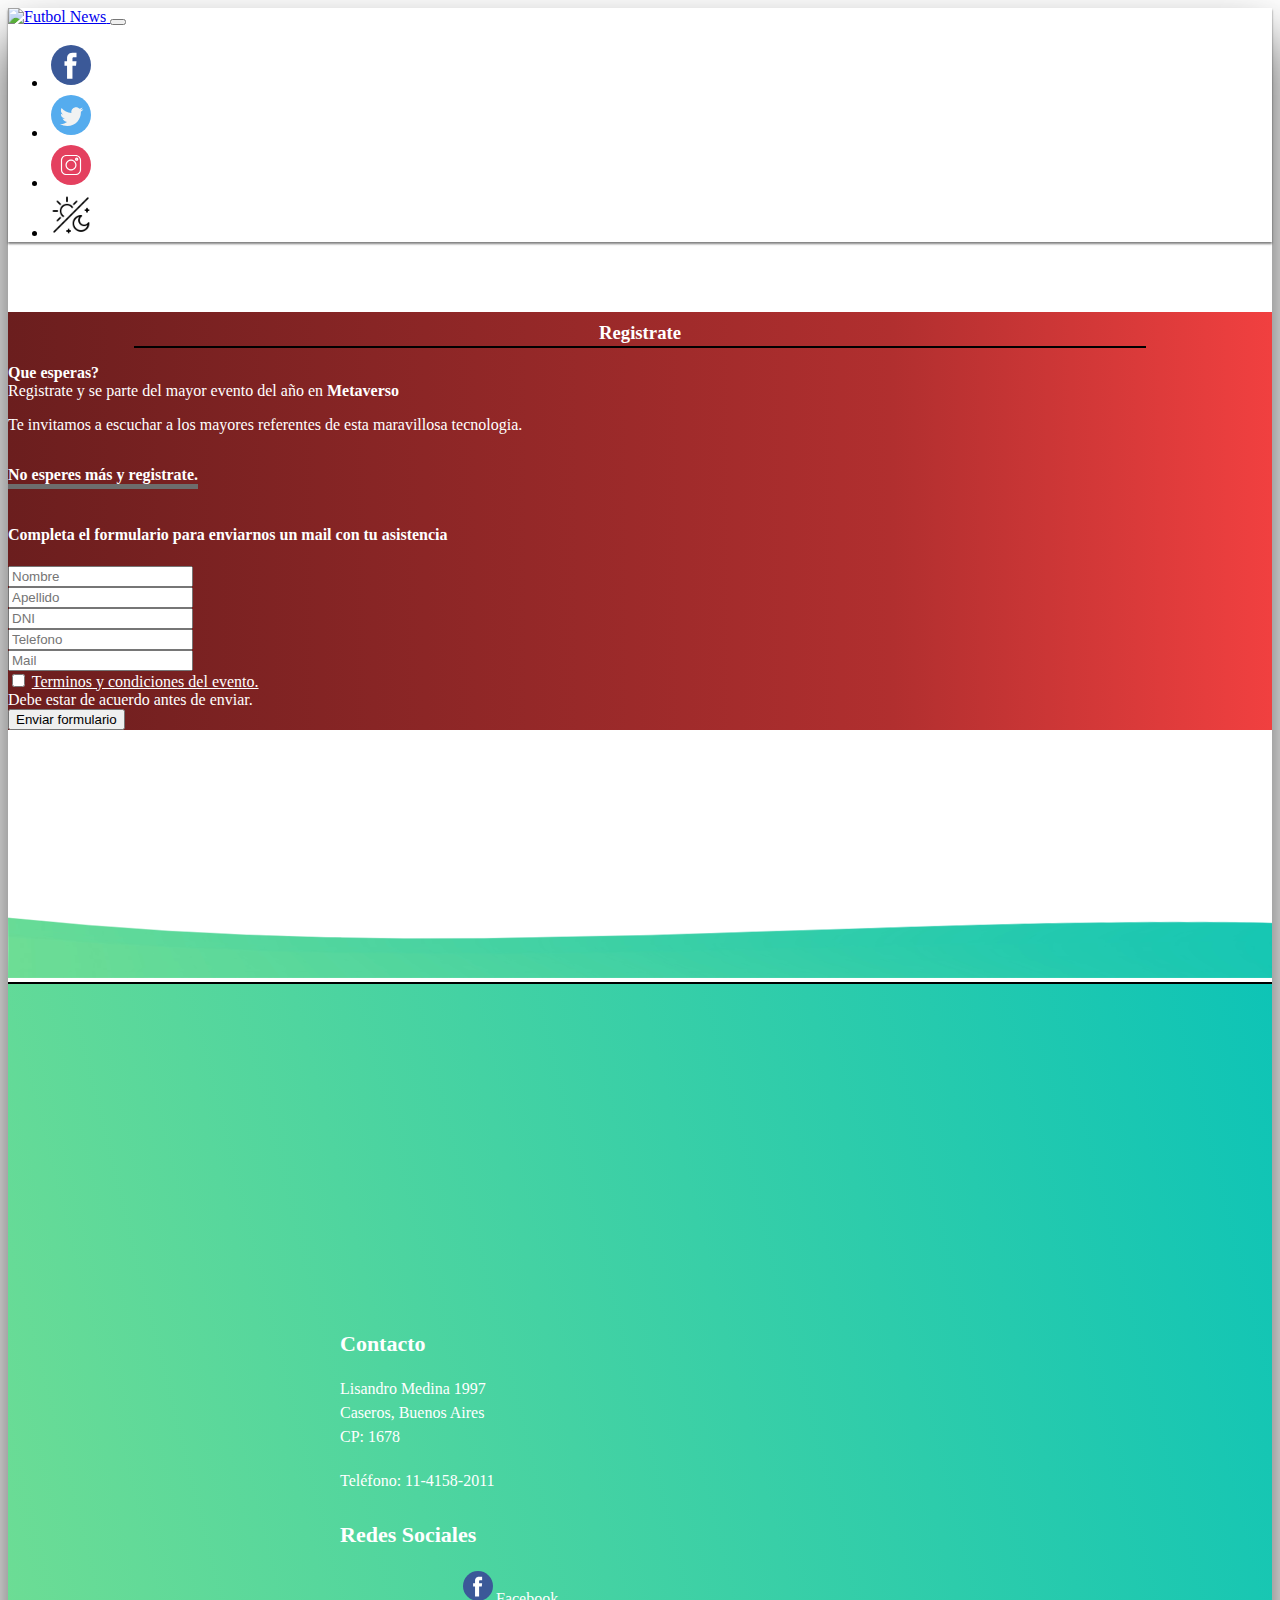
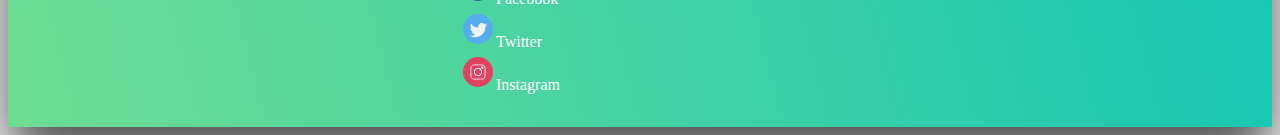
==== register.html @ fb44b445 "se agrega un padding top y se finaliza con el nav" ====
<!DOCTYPE html>
<html lang="es">
  <head>
    <meta charset="utf-8" />
    <meta name="viewport" content="width=device-width, initial-scale=1" />
    <meta http-equiv="X-UA-Compatible" content="ie=edge" />
    <link rel="stylesheet" href="styles.css" />
    <link href="https://cdn.jsdelivr.net/npm/bootstrap@5.3.0-alpha3/dist/css/bootstrap.min.css" rel="stylesheet" integrity="sha384-KK94CHFLLe+nY2dmCWGMq91rCGa5gtU4mk92HdvYe+M/SXH301p5ILy+dN9+nJOZ" crossorigin="anonymous" />
    <script src="https://cdn.jsdelivr.net/npm/bootstrap@5.3.0-alpha3/dist/js/bootstrap.bundle.min.js" integrity="sha384-ENjdO4Dr2bkBIFxQpeoTz1HIcje39Wm4jDKdf19U8gI4ddQ3GYNS7NTKfAdVQSZe" crossorigin="anonymous"></script>
    <title>Evento Virbela - Argentina</title>
  </head>
  <body class="container">
    <header>
      <nav class="navbar navbar-expand-lg bg-body-tertiary fixed-top" style="background-color: #ffffff; box-shadow: 0 2px 2px rgba(0, 0, 0, 0.5)">
        <div class="container-fluid">
          <a class="navbar-brand" href="index.html">
            <img src="https://assets-global.website-files.com/5f50f7cde6ed0e3e54c7fb94/5fab9393da4ffe1e20d14cc6_virbela-logo-black-website.png" alt="Futbol News" width="167" height="57" />
          </a>
          <button class="navbar-toggler" type="button" data-bs-toggle="collapse" data-bs-target="#navbarSupportedContent" aria-controls="navbarSupportedContent" aria-expanded="false" aria-label="Toggle navigation">            
            <span class="navbar-toggler-icon"></span>
          </button>
          <div class="collapse navbar-collapse" id="navbarSupportedContent">
            <ul class="navbar-nav justify-content-end flex-grow-1 pe-3">
              <li class="nav-item pe-2 pt-2">
                <a href="https://www.facebook.com/Virbela/" target="_blank">
                  <img class="icono-nav" src="iconos/facebook.svg" />
                </a>
              </li>
              <li class="nav-item pe-2 pt-2">
                <a href="https://twitter.com/VirbelaHQ" target="_blank">
                  <img class="icono-nav" src="iconos/twitter.svg" />
                </a>
              </li>
              <li class="nav-item pe-5 pt-2">
                <a href="https://www.instagram.com/virbelahq/" target="_blank">
                  <img class="icono-nav" src="iconos/instagram.svg" />
                </a>
              </li>
              <li class="nav-item pt-2">
                <a href="#" role="button" data-bs-toggle="dropdown" aria-expanded="false">
                  <img src="iconos/dia-noche-negro.png" alt="Modo" class="icono-nav" />
                </a>                
              </li>
            </ul>
          </div>
        </div>
      </nav>
    </header>
    <main>
      <section class="section-registro">
        <div class="container pt-5">
          <div class="container div-rojo">
            <div class="row">
              <h3>Registrate</h3>
            </div>
            <div class="row m-2">
              <div class="col-12 col-md-6 col-regristro">
                <p>
                  <strong>Que esperas?</strong><br />
                  Registrate y se parte del mayor evento del año en <strong>Metaverso</strong>
                </p>
                <p>Te invitamos a escuchar a los mayores referentes de esta maravillosa tecnologia.</p>
                <p class="p-final-registro"><strong>No esperes más y registrate.</strong></p>
              </div>
              <div class="col-12 col-md-6 offset-md-0 formulario">
                <form class="row" action="mailto:gabriel.molina@unahur.edu.ar" method="post" enctype="text/plain">
                  <h4>Completa el formulario para enviarnos un mail con tu asistencia</h4>
                  <div class="col-12 col-md-6">
                    <label for="validationServer01" class="form-label"></label>
                    <input type="text" class="form-control" id="validationServer01" placeholder="Nombre" required />
                  </div>
                  <div class="col-12 col-md-6">
                    <label for="validationServer02" class="form-label"></label>
                    <input type="text" class="form-control" id="validationServer02" placeholder="Apellido" required />
                  </div>
                  <div class="col-12 col-md-6">
                    <label for="validationServer03" class="form-label"></label>
                    <input type="text" class="form-control" id="validationServer03" placeholder="DNI" required />
                  </div>
                  <div class="col-12 col-md-6">
                    <label for="validationServer03" class="form-label"></label>
                    <input type="text" class="form-control" id="validationServer03" placeholder="Telefono" required />
                  </div>
                  <div class="col-12 col-md-12">
                    <label for="validationServer03" class="form-label"></label>
                    <input type="email" class="form-control" id="exampleFormControlInput1" placeholder="Mail" required />
                  </div>
                  <div class="col-12 pt-3">
                    <div class="form-check">
                      <input class="form-check-input is-invalid" type="checkbox" value="" id="invalidCheck3" required />
                      <label class="form-check-label" for="invalidCheck3">
                        <a class="formulario" href="https://www.virbela.com/terms-of-service" target="_blank">Terminos y condiciones del evento.</a>
                      </label>
                      <div id="invalidCheck3Feedback" class="invalid-feedback formulario">Debe estar de acuerdo antes de enviar.</div>
                    </div>
                  </div>
                  <div class="col-12 p-3">
                    <button class="btn btn-primary" type="submit">Enviar formulario</button>
                  </div>
                </form>
              </div>
            </div>
          </div>
        </div>
      </section>
    </main>
    <div class="top-image-curve-footer">
      <img src="imagenes/curve.png" alt="" />
    </div>
    <footer>
      <div class="container align-items-center text-center">
        <div class="row">
          <div class="col-md-3" style="padding-bottom: 10px">
            <a href="index.html">
              <img id="logo-footer" src="https://assets-global.website-files.com/5f50f7cde6ed0e3e54c7fb94/5fab8df9f04ad664cd02dd67_virbela-logo-white-website.png" loading="lazy" alt="" class="logo-white" />
            </a>
          </div>
          <div class="col-md-4 div-mapa">
            <iframe id="map-sede" src="https://www.google.com/maps/embed?pb=!1m18!1m12!1m3!1d55057592.91616326!2d175.36376953124977!3d32.62087018318111!2m3!1f0!2f0!3f0!3m2!1i1024!2i768!4f13.1!3m3!1m2!1s0x80d94d73b0f3ffff%3A0xd360fcaa3c39c5a8!2sVirbela%2C%20Llc!5e0!3m2!1ses!2sar!4v1683845266781!5m2!1ses!2sar" width="600" height="450" style="border: 0" allowfullscreen="" loading="lazy" referrerpolicy="no-referrer-when-downgrade"></iframe>
          </div>
          <div class="col-md-3">
            <h4 class="pt-3">Contacto</h4>
            <p>
              Lisandro Medina 1997<br />
              Caseros, Buenos Aires<br />
              CP: 1678
            </p>
            <p>Teléfono: 11-4158-2011</p>
          </div>
          <div class="col-md-2">
            <h4 class="pt-3">Redes Sociales</h4>
            <ul class="lista-redes">
              <li>
                <a href="https://www.facebook.com/Virbela/" target="_blank"><img class="icon-red-social" src="iconos/facebook.svg" />Facebook</a>
              </li>
              <li>
                <a href="https://twitter.com/VirbelaHQ" target="_blank"><img class="icon-red-social" src="iconos/twitter.svg" />Twitter</a>
              </li>
              <li>
                <a href="https://www.instagram.com/virbelahq/" target="_blank"><img class="icon-red-social" src="iconos/instagram.svg" />Instagram</a>
              </li>
            </ul>
          </div>
        </div>
      </div>
    </footer>
  </body>
</html>
---- styles.css ----
body {
  box-shadow: 0 30px 50px rgba(0, 0, 0, 0.7);
  --bs-gutter-x: 0rem;
}

.section-video-metaverso {
  font-size: 20px;
  margin-top: 84px;
}

.section-registro {
  margin-top: 70px;
}

.top-image-curve-footer {
  border-bottom: 2px solid black;
  box-sizing: border-box;
  width: 100%;
  max-width: 100%;
  padding-top: 150px;
  overflow: hidden;
}

h3 {
  border-bottom: 2px solid black;
  text-align: center;
  max-width: 80%;
  margin: 0 auto;
  padding-bottom: 2px;
  padding-top: 10px;
}

footer {
  bottom: 0;
  background-image: linear-gradient(76deg, #6edd94, #0ec4b6);
  color: #fff;
  padding: 30px 0;
  display: flex;
  flex-direction: column;
  align-items: center;
  justify-content: center;
  --bs-gutter-x: unset;
}

footer h4 {
  font-size: 22px;
  margin-bottom: 20px;
}

footer p {
  font-size: 16px;
  line-height: 1.5;
  margin-bottom: 20px;
}

footer ul {
  list-style: none;
  margin: 0;
  padding: 0;
}

footer ul li a {
  font-size: 16px;
  color: #fff;
  line-height: 1.5;
  text-decoration: none;
}

footer ul li a:hover {
  text-decoration: underline;
}

.icon-red-social {
  padding: 3px;
  width: 30px;
  height: 30px;
}

.icono-nav {
  width: 40px;
  height: 40px;
  padding: 3px;
}

.icono-partner {
  height: 50px;
  width: 135px;
  opacity: 0.75;
}

.card-img-top {
  height: 175px;
}

#logo-footer {
  max-width: 90%;
}

#map-sede {
  max-width: 100%;
  max-height: 100%;
}

#map-evento {
  max-width: 100%;
  max-height: 60%;
}

.div-mapa {
  height: 260px;
}

.video-metaverso {
  max-width: 100%;
}

.lista-redes li {
  display: flex;
  align-items: center;
  padding-left: 20%;
}

.fondo-video-metaverso {
  background-image: linear-gradient(#4087f1, #2f5eb1 44%, #1e3d6b);
  padding: 20px;
  max-width: 80%;
  margin: 0 auto;
}

.div-rojo {
  background-image: linear-gradient(to left, #f14040, #b12f2f 30%, #6b1e1e);
  color: white;
}

.border-card {
  box-shadow: 0 0 5px 5px rgba(30, 61, 107, 0.99);
}

.btn-register-nav {
  font-size: 10px;
  background-color: #ce4848 !important;
  font-size: 15px !important;
}

.redes-sociales-container {
  text-align: center;
}

.p-final-registro {
  border-bottom: 5px solid rgb(109, 109, 109);
  display: inline-block;
}

.formulario {
  color: #fff !important;
}


.contenedor-padre {
  display: flex;
  align-items: center;
}

.izquierda {
  padding-left: 10px;
}

.centro {
  text-align: center;
  
}

.derecha {
  flex: 1;
  text-align: right;
  align-items: initial;
}

.icono-tema{
  width: 30px;
  height: 30px;
}
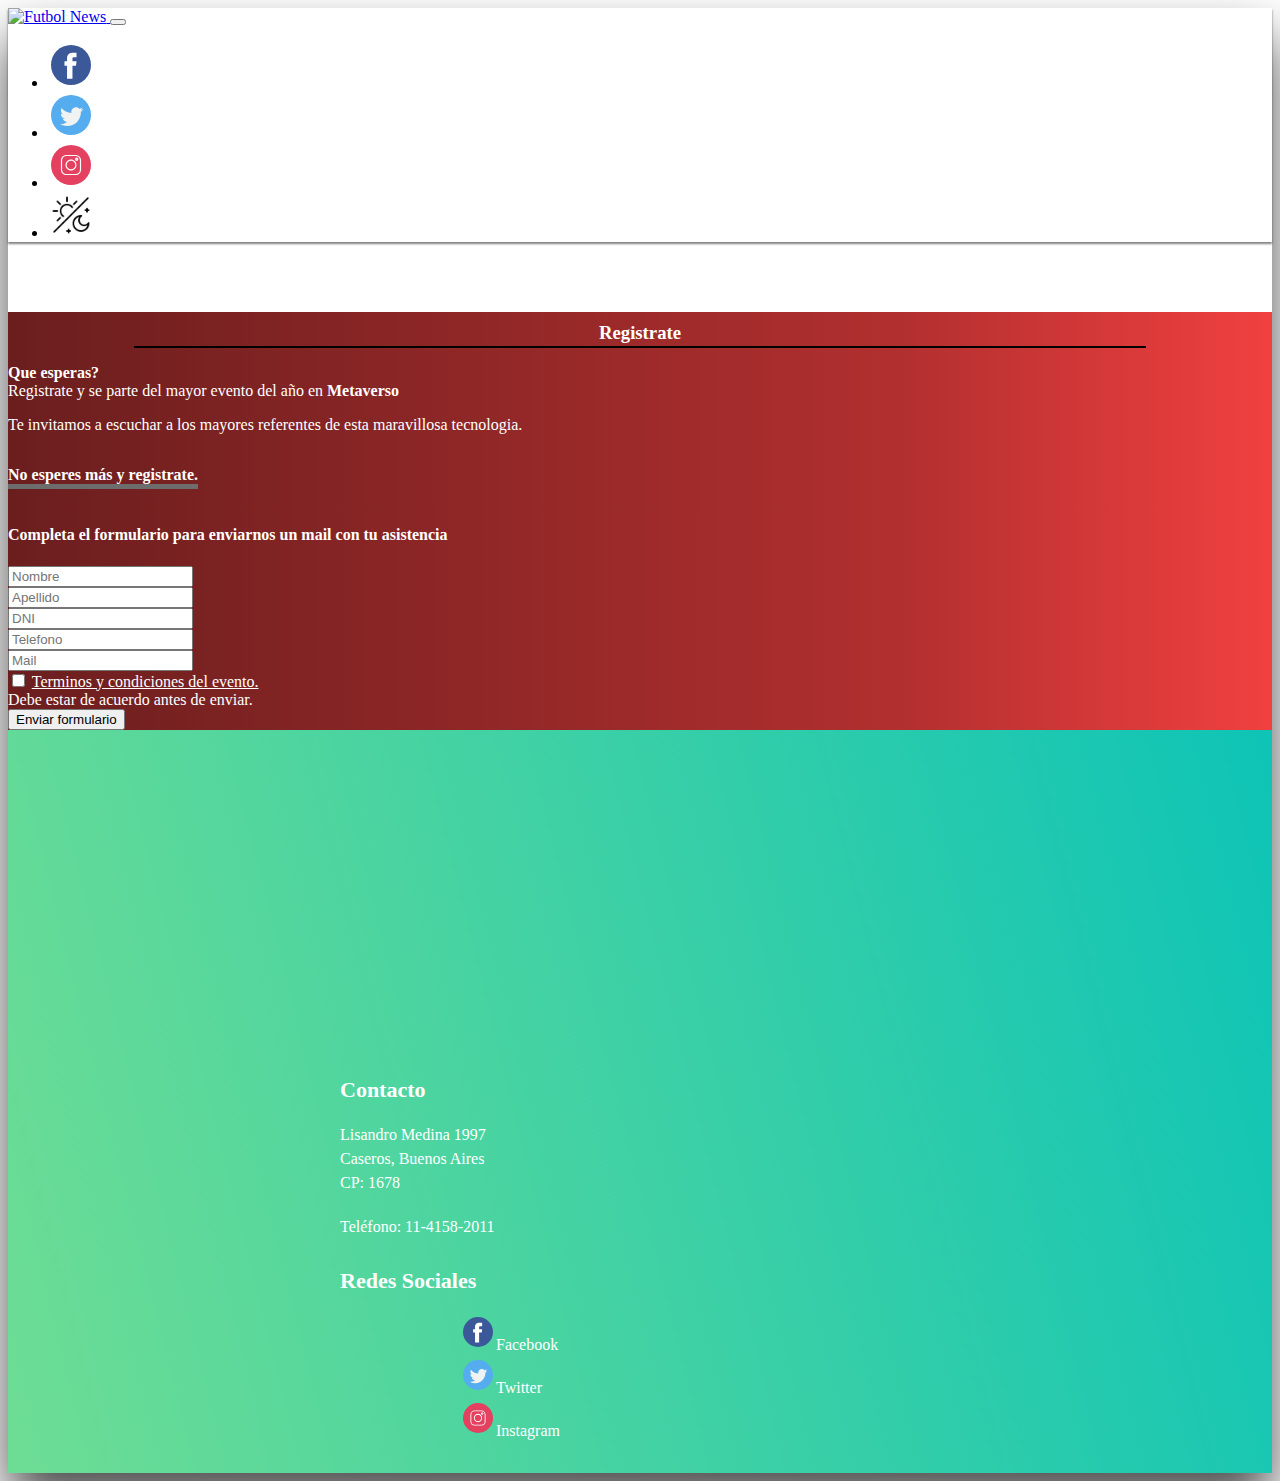
==== commit 0d8734ec: "ajustes varios" ====
--- a/register.html
+++ b/register.html
@@ -47,7 +47,7 @@
       </nav>
     </header>
     <main>
-      <section class="section-registro">
+      <section class="section-registro pb-5">
         <div class="container pt-5">
           <div class="container div-rojo">
             <div class="row">
@@ -104,10 +104,7 @@
         </div>
       </section>
     </main>
-    <div class="top-image-curve-footer">
-      <img src="imagenes/curve.png" alt="" />
-    </div>
-    <footer>
+    <footer class="row mt-5">
       <div class="container align-items-center text-center">
         <div class="row">
           <div class="col-md-3" style="padding-bottom: 10px">
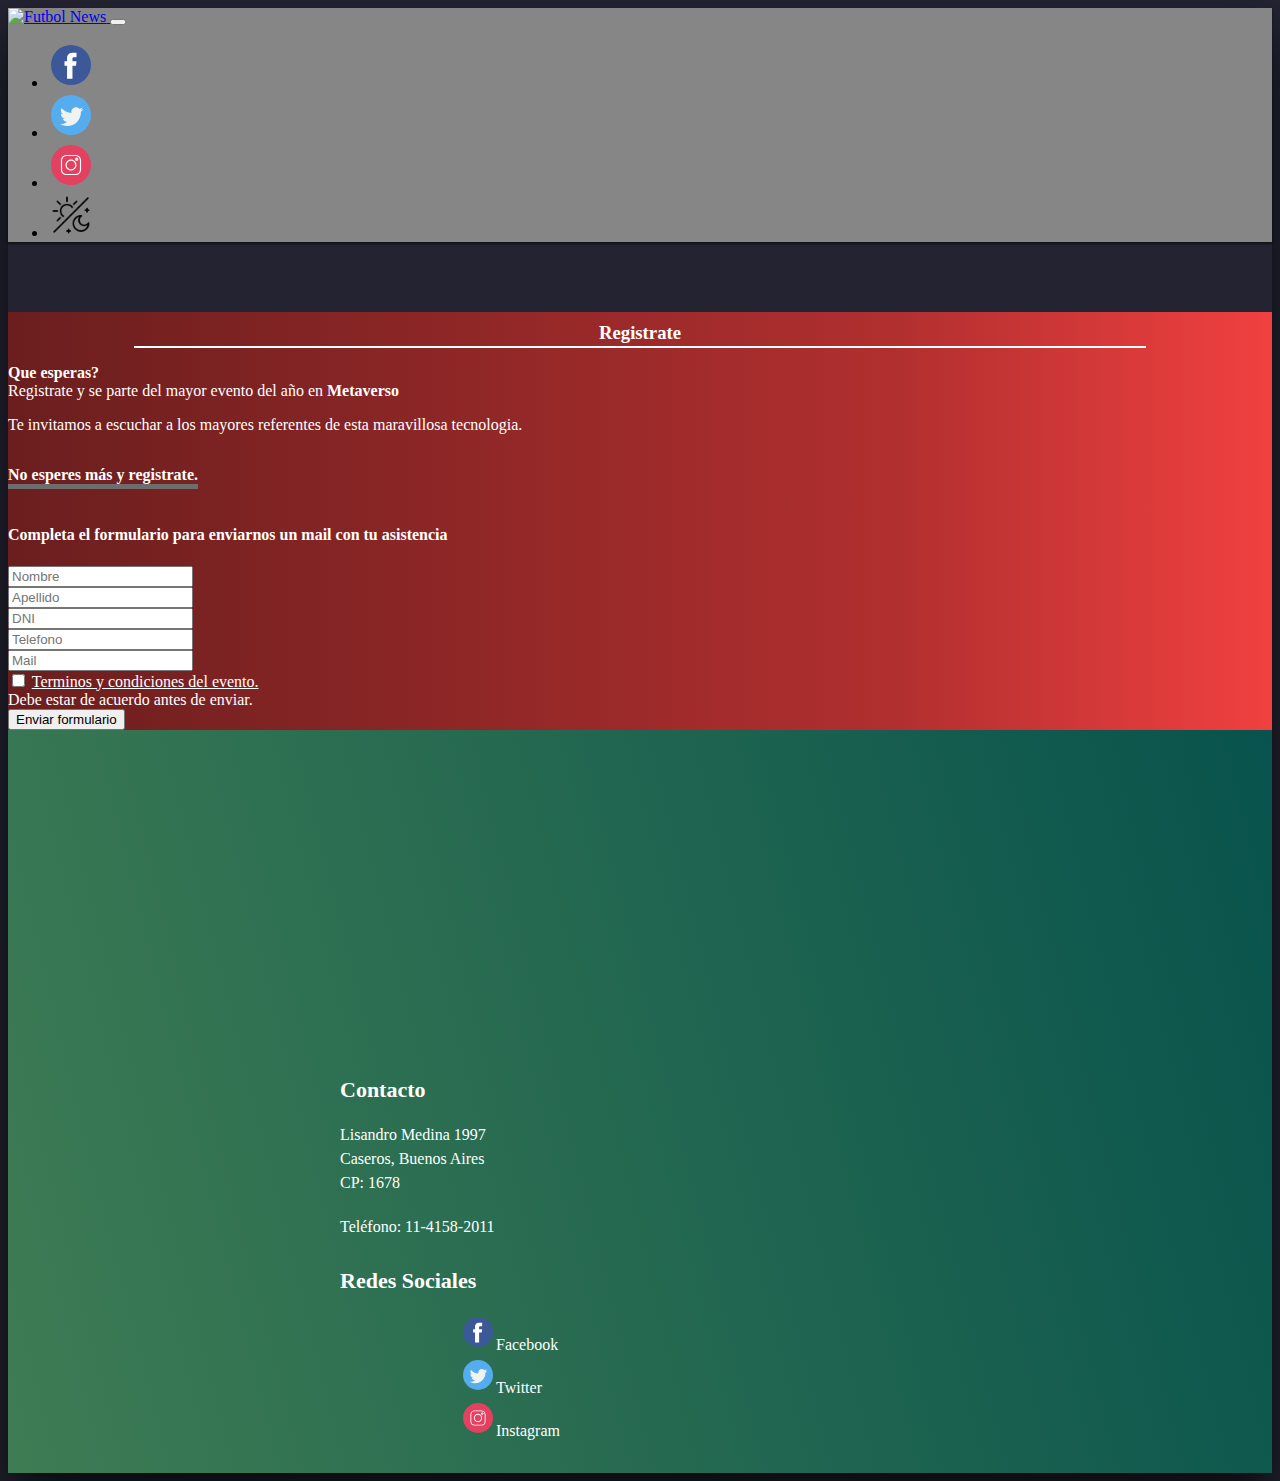
==== commit 40612dd5: "ajustes varios" ====
--- a/register.html
+++ b/register.html
@@ -4,14 +4,14 @@
     <meta charset="utf-8" />
     <meta name="viewport" content="width=device-width, initial-scale=1" />
     <meta http-equiv="X-UA-Compatible" content="ie=edge" />
-    <link rel="stylesheet" href="styles.css" />
+    <link rel="stylesheet" href="styles-dark.css" />
     <link href="https://cdn.jsdelivr.net/npm/bootstrap@5.3.0-alpha3/dist/css/bootstrap.min.css" rel="stylesheet" integrity="sha384-KK94CHFLLe+nY2dmCWGMq91rCGa5gtU4mk92HdvYe+M/SXH301p5ILy+dN9+nJOZ" crossorigin="anonymous" />
     <script src="https://cdn.jsdelivr.net/npm/bootstrap@5.3.0-alpha3/dist/js/bootstrap.bundle.min.js" integrity="sha384-ENjdO4Dr2bkBIFxQpeoTz1HIcje39Wm4jDKdf19U8gI4ddQ3GYNS7NTKfAdVQSZe" crossorigin="anonymous"></script>
     <title>Evento Virbela - Argentina</title>
   </head>
   <body class="container">
     <header>
-      <nav class="navbar navbar-expand-lg bg-body-tertiary fixed-top" style="background-color: #ffffff; box-shadow: 0 2px 2px rgba(0, 0, 0, 0.5)">
+      <nav class="navbar navbar-expand-lg fixed-top">
         <div class="container-fluid">
           <a class="navbar-brand" href="index.html">
             <img src="https://assets-global.website-files.com/5f50f7cde6ed0e3e54c7fb94/5fab9393da4ffe1e20d14cc6_virbela-logo-black-website.png" alt="Futbol News" width="167" height="57" />
--- a/styles-dark.css
+++ b/styles-dark.css
@@ -0,0 +1,160 @@
+body {
+  box-shadow: 0 30px 50px rgba(0, 0, 0, 0.7);
+  --bs-gutter-x: 0rem;
+  background-color: #232332 !important;
+}
+
+nav{
+  background-color: #868686; 
+  box-shadow: 0 2px 2px rgba(0, 0, 0, 0.5);
+}
+
+.section-video-metaverso {
+  font-size: 20px;
+  padding-top: 82px;
+}
+
+.section-registro {
+  margin-top: 70px;
+}
+
+h3 {
+  border-bottom: 2px solid rgb(255, 255, 255);
+  text-align: center;
+  max-width: 80%;
+  margin: 0 auto;
+  padding-bottom: 2px;
+  padding-top: 10px;
+  color: #fff !important;
+}
+
+footer {
+  bottom: 0;
+  background-image: linear-gradient(76deg, #3e7c54, #08534d);
+  color: #fff;
+  padding: 30px 0;
+  display: flex;
+  flex-direction: column;
+  align-items: center;
+  justify-content: center;
+  --bs-gutter-x: unset;
+}
+
+footer h4 {
+  font-size: 22px;
+  margin-bottom: 20px;
+}
+
+footer p {
+  font-size: 16px;
+  line-height: 1.5;
+  margin-bottom: 20px;
+}
+
+footer ul {
+  list-style: none;
+  margin: 0;
+  padding: 0;
+}
+
+footer ul li a {
+  font-size: 16px;
+  color: #fff;
+  line-height: 1.5;
+  text-decoration: none;
+}
+
+footer ul li a:hover {
+  text-decoration: underline;
+}
+
+.icon-red-social {
+  padding: 3px;
+  width: 30px;
+  height: 30px;
+}
+
+.icono-nav {
+  width: 40px;
+  height: 40px;
+  padding: 3px;
+}
+
+.icono-partner {
+  height: 50px;
+  width: 135px;
+  opacity: 0.75;
+}
+
+.card-img-top {
+  height: 175px;
+}
+
+#logo-footer {
+  max-width: 90%;
+}
+
+#map-sede {
+  max-width: 100%;
+  max-height: 100%;
+}
+
+#map-evento {
+  max-width: 100%;
+  max-height: 60%;
+}
+
+.div-mapa {
+  height: 260px;
+}
+
+.video-metaverso {
+  max-width: 100%;
+}
+
+.lista-redes li {
+  display: flex;
+  align-items: center;
+  padding-left: 20%;
+}
+
+.fondo-video-metaverso {
+  background-image: linear-gradient(#b06fc0, #6c357a 44%, #470e55);
+  padding: 20px;
+  max-width: 80%;
+  margin: 0 auto;
+}
+
+.div-rojo {
+  background-image: linear-gradient(to left, #f14040, #b12f2f 30%, #6b1e1e);
+  color: white;
+}
+
+.border-card {
+  box-shadow: 0 0 5px 5px rgba(30, 61, 107, 0.99);
+  background-color: rgb(182, 182, 182) !important;
+}
+
+.btn-register-nav {
+  font-size: 10px;
+  background-color: #ce4848 !important;
+  font-size: 15px !important;
+}
+
+.redes-sociales-container {
+  text-align: center;
+}
+
+.p-final-registro {
+  border-bottom: 5px solid rgb(109, 109, 109);
+  display: inline-block;
+}
+
+.formulario {
+  color: #fff !important;
+}
+
+.icono-tema{
+  width: 30px;
+  height: 30px;
+}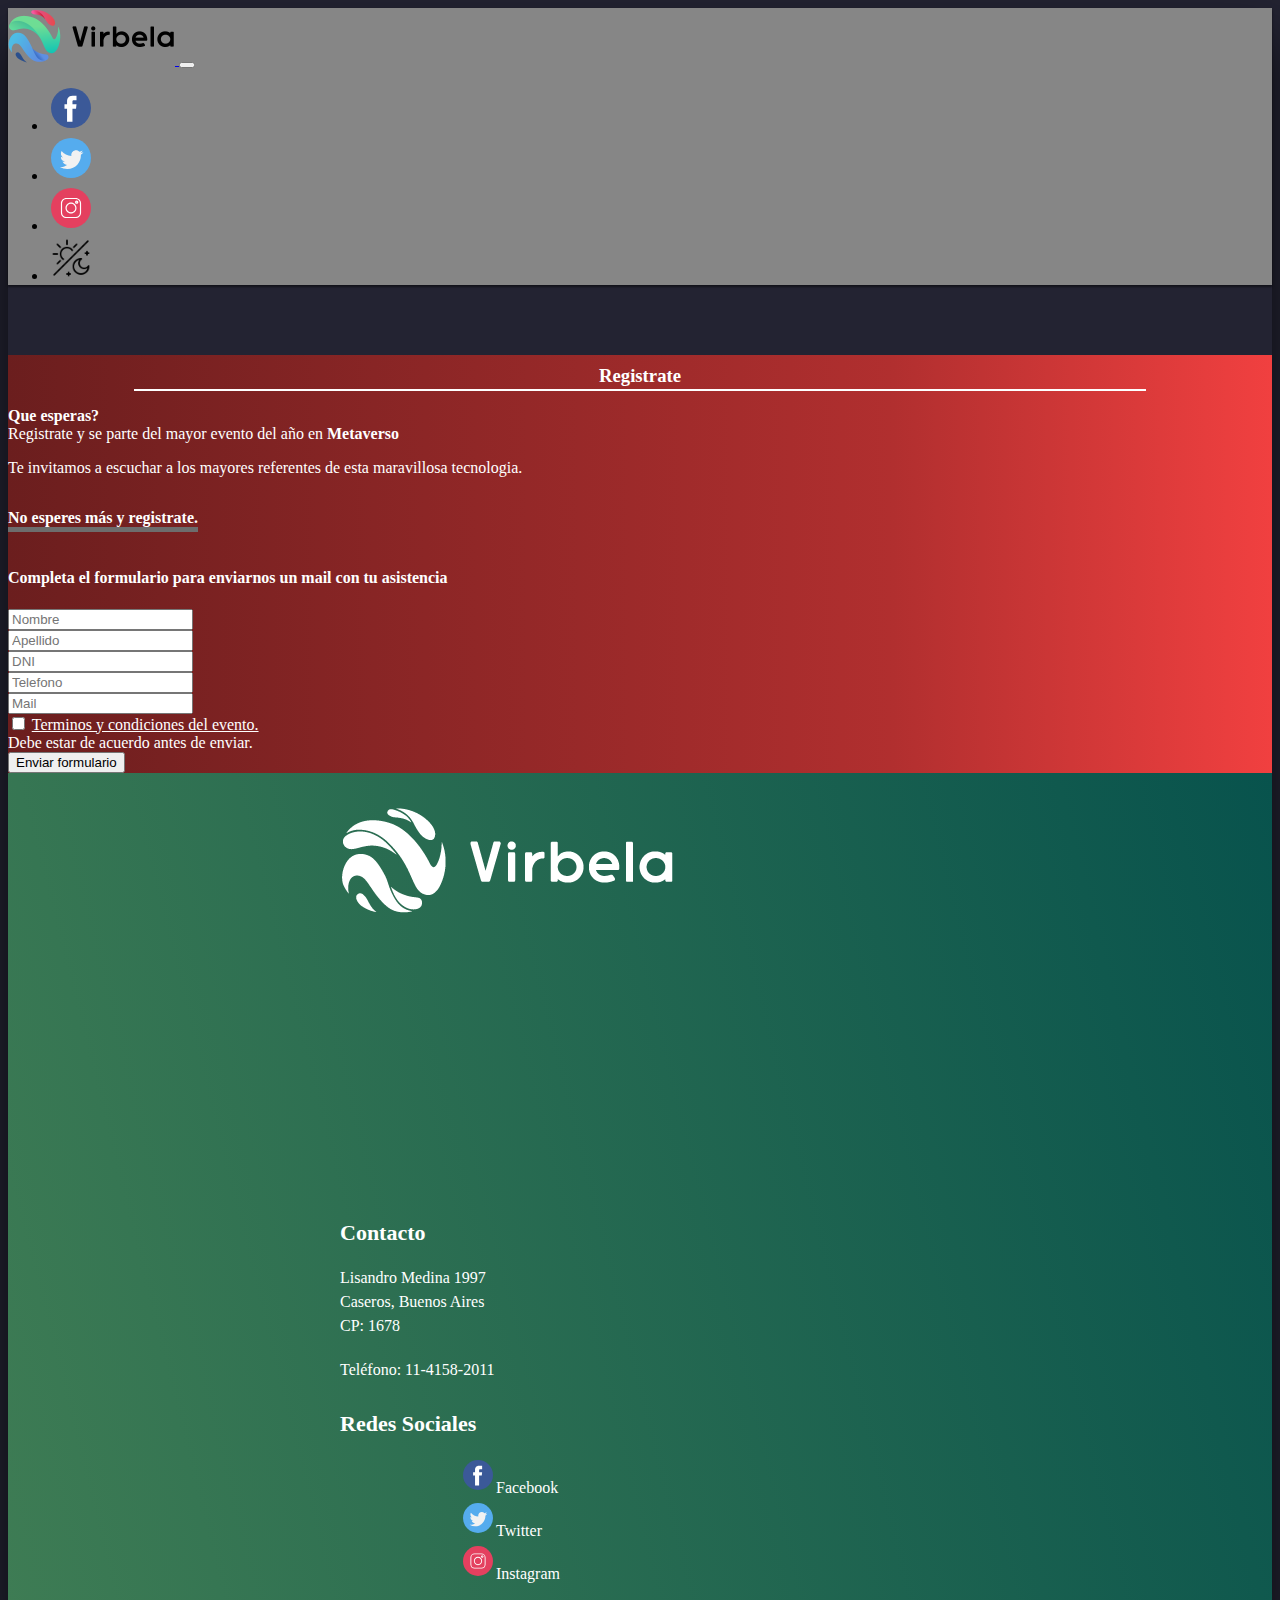
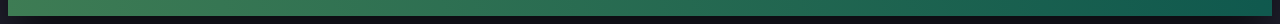
==== commit bc87f8b3: "ajustes varios y se agregan las imagenes q estaban desde web" ====
--- a/register.html
+++ b/register.html
@@ -14,7 +14,7 @@
       <nav class="navbar navbar-expand-lg fixed-top">
         <div class="container-fluid">
           <a class="navbar-brand" href="index.html">
-            <img src="https://assets-global.website-files.com/5f50f7cde6ed0e3e54c7fb94/5fab9393da4ffe1e20d14cc6_virbela-logo-black-website.png" alt="Futbol News" width="167" height="57" />
+            <img src="iconos/logo-virbela.png" alt="Virbela" width="167" height="57" />
           </a>
           <button class="navbar-toggler" type="button" data-bs-toggle="collapse" data-bs-target="#navbarSupportedContent" aria-controls="navbarSupportedContent" aria-expanded="false" aria-label="Toggle navigation">            
             <span class="navbar-toggler-icon"></span>
@@ -109,7 +109,7 @@
         <div class="row">
           <div class="col-md-3" style="padding-bottom: 10px">
             <a href="index.html">
-              <img id="logo-footer" src="https://assets-global.website-files.com/5f50f7cde6ed0e3e54c7fb94/5fab8df9f04ad664cd02dd67_virbela-logo-white-website.png" loading="lazy" alt="" class="logo-white" />
+              <img id="logo-footer" src="iconos/logo-virbela-white.png" loading="lazy" alt="Virbela" class="logo-white" />
             </a>
           </div>
           <div class="col-md-4 div-mapa">
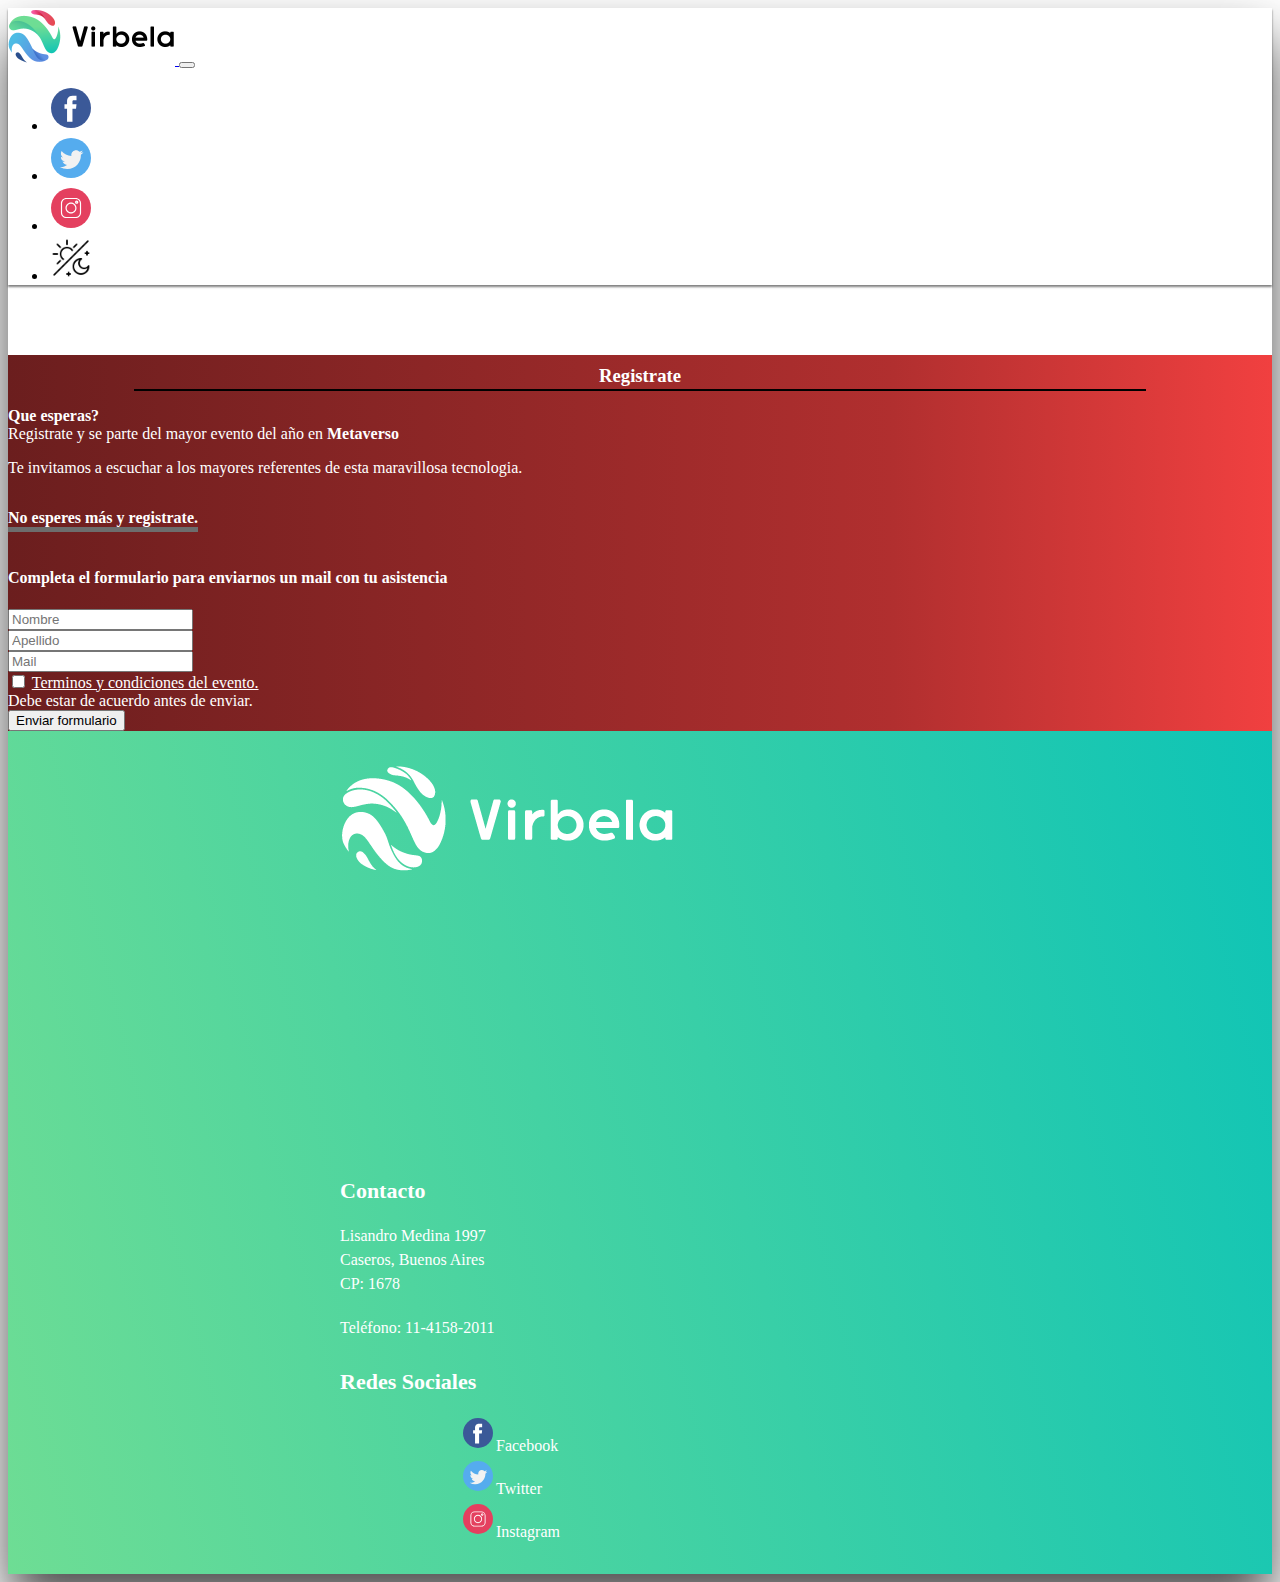
==== commit 34f6184d: "se termina el js, Queda pendiente arreglar un bugcito" ====
--- a/register.html
+++ b/register.html
@@ -4,9 +4,10 @@
     <meta charset="utf-8" />
     <meta name="viewport" content="width=device-width, initial-scale=1" />
     <meta http-equiv="X-UA-Compatible" content="ie=edge" />
-    <link rel="stylesheet" href="styles-dark.css" />
+    <link rel="stylesheet" href="css/styles.css" />
     <link href="https://cdn.jsdelivr.net/npm/bootstrap@5.3.0-alpha3/dist/css/bootstrap.min.css" rel="stylesheet" integrity="sha384-KK94CHFLLe+nY2dmCWGMq91rCGa5gtU4mk92HdvYe+M/SXH301p5ILy+dN9+nJOZ" crossorigin="anonymous" />
     <script src="https://cdn.jsdelivr.net/npm/bootstrap@5.3.0-alpha3/dist/js/bootstrap.bundle.min.js" integrity="sha384-ENjdO4Dr2bkBIFxQpeoTz1HIcje39Wm4jDKdf19U8gI4ddQ3GYNS7NTKfAdVQSZe" crossorigin="anonymous"></script>
+    <script src="js/switch-tema-and-form.js"></script>
     <title>Evento Virbela - Argentina</title>
   </head>
   <body class="container">
@@ -63,27 +64,19 @@
                 <p class="p-final-registro"><strong>No esperes más y registrate.</strong></p>
               </div>
               <div class="col-12 col-md-6 offset-md-0 formulario">
-                <form class="row" action="mailto:gabriel.molina@unahur.edu.ar" method="post" enctype="text/plain">
+                <form id="formulario-evento" class="row" action="mailto:gabriel.molina@unahur.edu.ar" method="post" enctype="text/plain">
                   <h4>Completa el formulario para enviarnos un mail con tu asistencia</h4>
                   <div class="col-12 col-md-6">
                     <label for="validationServer01" class="form-label"></label>
-                    <input type="text" class="form-control" id="validationServer01" placeholder="Nombre" required />
+                    <input id="nombre" type="text" class="form-control" id="validationServer01" placeholder="Nombre" required />
                   </div>
                   <div class="col-12 col-md-6">
                     <label for="validationServer02" class="form-label"></label>
-                    <input type="text" class="form-control" id="validationServer02" placeholder="Apellido" required />
-                  </div>
-                  <div class="col-12 col-md-6">
-                    <label for="validationServer03" class="form-label"></label>
-                    <input type="text" class="form-control" id="validationServer03" placeholder="DNI" required />
-                  </div>
-                  <div class="col-12 col-md-6">
-                    <label for="validationServer03" class="form-label"></label>
-                    <input type="text" class="form-control" id="validationServer03" placeholder="Telefono" required />
+                    <input id="apellido" type="text" class="form-control" id="validationServer02" placeholder="Apellido" required />
                   </div>
                   <div class="col-12 col-md-12">
                     <label for="validationServer03" class="form-label"></label>
-                    <input type="email" class="form-control" id="exampleFormControlInput1" placeholder="Mail" required />
+                    <input id="mail" type="email" class="form-control" placeholder="Mail" required />
                   </div>
                   <div class="col-12 pt-3">
                     <div class="form-check">
--- a/css/styles.css
+++ b/css/styles.css
@@ -0,0 +1,157 @@
+body {
+  box-shadow: 0 30px 50px rgba(0, 0, 0, 0.7);
+  --bs-gutter-x: 0rem;
+}
+
+nav{
+  background-color: #ffffff; 
+  box-shadow: 0 2px 2px rgba(0, 0, 0, 0.5);
+}
+
+.section-video-metaverso {
+  font-size: 20px;
+  padding-top: 82px;
+}
+
+.section-registro {
+  margin-top: 70px;
+}
+
+h3 {
+  border-bottom: 2px solid black;
+  text-align: center;
+  max-width: 80%;
+  margin: 0 auto;
+  padding-bottom: 2px;
+  padding-top: 10px;
+}
+
+footer {
+  bottom: 0;
+  background-image: linear-gradient(76deg, #6edd94, #0ec4b6);
+  color: #fff;
+  padding: 30px 0;
+  display: flex;
+  flex-direction: column;
+  align-items: center;
+  justify-content: center;
+  --bs-gutter-x: unset;
+}
+
+footer h4 {
+  font-size: 22px;
+  margin-bottom: 20px;
+}
+
+footer p {
+  font-size: 16px;
+  line-height: 1.5;
+  margin-bottom: 20px;
+}
+
+footer ul {
+  list-style: none;
+  margin: 0;
+  padding: 0;
+}
+
+footer ul li a {
+  font-size: 16px;
+  color: #fff;
+  line-height: 1.5;
+  text-decoration: none;
+}
+
+footer ul li a:hover {
+  text-decoration: underline;
+}
+
+.icon-red-social {
+  padding: 3px;
+  width: 30px;
+  height: 30px;
+}
+
+.icono-nav {
+  width: 40px;
+  height: 40px;
+  padding: 3px;
+}
+
+.icono-partner {
+  height: 50px;
+  width: 135px;
+  opacity: 0.75;
+}
+
+.card-img-top {
+  height: 175px;
+}
+
+#logo-footer {
+  max-width: 90%;
+}
+
+#map-sede {
+  max-width: 100%;
+  max-height: 100%;
+}
+
+#map-evento {
+  max-width: 100%;
+  max-height: 60%;
+}
+
+.div-mapa {
+  height: 260px;
+}
+
+.video-metaverso {
+  max-width: 100%;
+}
+
+.lista-redes li {
+  display: flex;
+  align-items: center;
+  padding-left: 20%;
+}
+
+.fondo-video-metaverso {
+  background-image: linear-gradient(#4087f1, #2f5eb1 44%, #1e3d6b);
+  padding: 20px;
+  max-width: 80%;
+  margin: 0 auto;
+}
+
+.div-rojo {
+  background-image: linear-gradient(to left, #f14040, #b12f2f 30%, #6b1e1e);
+  color: white;
+}
+
+.border-card {
+  box-shadow: 0 0 5px 5px rgba(30, 61, 107, 0.99);
+}
+
+.btn-register-nav {
+  font-size: 10px;
+  background-color: #ce4848 !important;
+  font-size: 15px !important;
+}
+
+.redes-sociales-container {
+  text-align: center;
+}
+
+.p-final-registro {
+  border-bottom: 5px solid rgb(109, 109, 109);
+  display: inline-block;
+}
+
+.formulario {
+  color: #fff !important;
+}
+
+.icono-tema{
+  width: 30px;
+  height: 30px;
+}